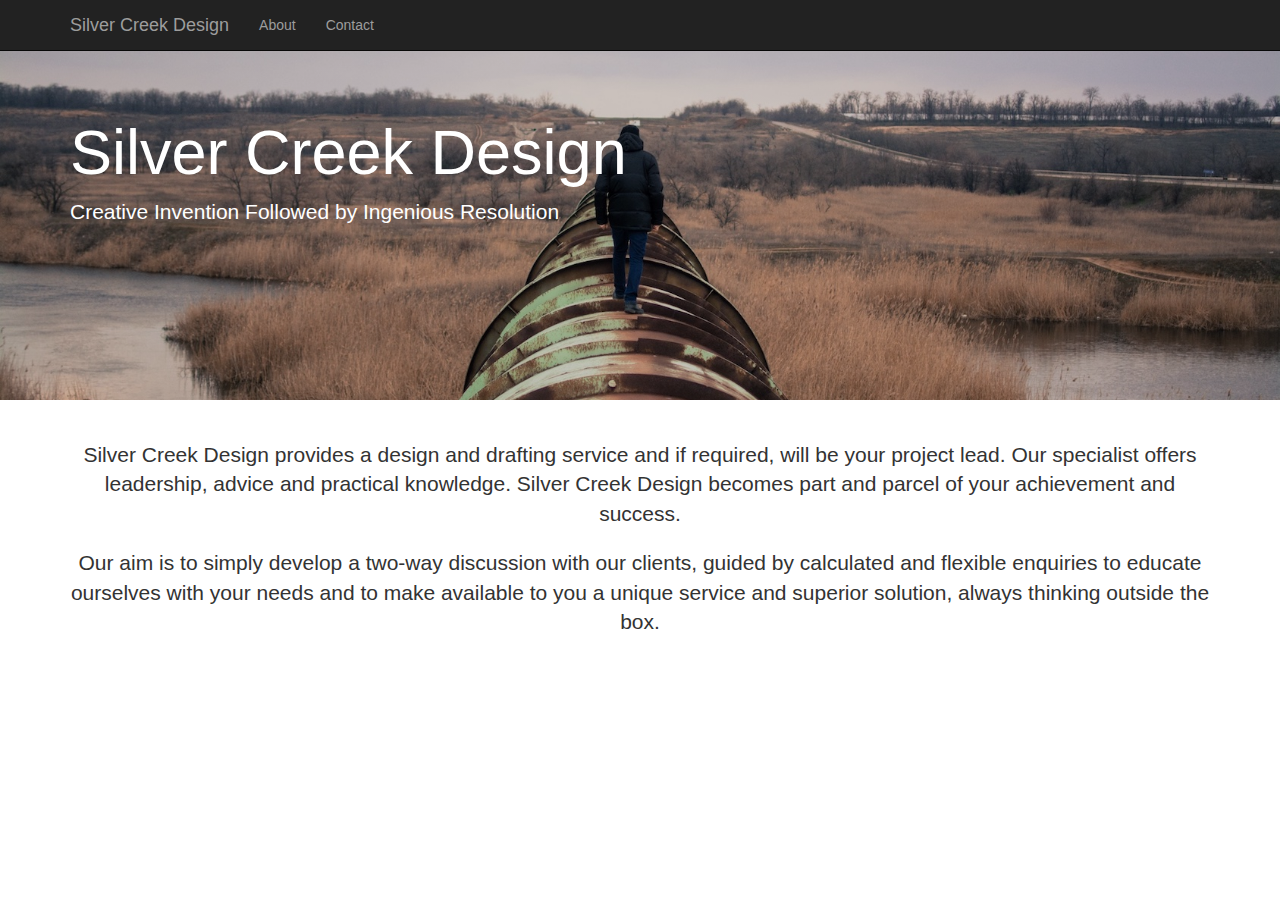
==== www/index.html @ 283d6715 "initial commit" ====
<!DOCTYPE html>
<html lang="en">
  <head>
    <meta charset="utf-8">
    <meta http-equiv="X-UA-Compatible" content="IE=edge">
    <meta name="viewport" content="width=device-width, initial-scale=1">
    <!-- The above 3 meta tags *must* come first in the head; any other head content must come *after* these tags -->
    <meta name="description" content="">
    <meta name="author" content="">
    <link rel="shortcut icon" href="favicon/favicon.ico">
    <link rel="icon" sizes="16x16 32x32 64x64" href="favicon/favicon.ico">
    <link rel="icon" type="image/png" sizes="196x196" href="favicon/favicon-192.png">
    <link rel="icon" type="image/png" sizes="160x160" href="favicon/favicon-160.png">
    <link rel="icon" type="image/png" sizes="96x96" href="favicon/favicon-96.png">
    <link rel="icon" type="image/png" sizes="64x64" href="favicon/favicon-64.png">
    <link rel="icon" type="image/png" sizes="32x32" href="favicon/favicon-32.png">
    <link rel="icon" type="image/png" sizes="16x16" href="favicon/favicon-16.png">
    <link rel="apple-touch-icon" href="favicon/favicon-57.png">
    <link rel="apple-touch-icon" sizes="114x114" href="favicon/favicon-114.png">
    <link rel="apple-touch-icon" sizes="72x72" href="favicon/favicon-72.png">
    <link rel="apple-touch-icon" sizes="144x144" href="favicon/favicon-144.png">
    <link rel="apple-touch-icon" sizes="60x60" href="favicon/favicon-60.png">
    <link rel="apple-touch-icon" sizes="120x120" href="favicon/favicon-120.png">
    <link rel="apple-touch-icon" sizes="76x76" href="favicon/favicon-76.png">
    <link rel="apple-touch-icon" sizes="152x152" href="favicon/favicon-152.png">
    <link rel="apple-touch-icon" sizes="180x180" href="favicon/favicon-180.png">
    <meta name="msapplication-TileColor" content="#FFFFFF">
    <meta name="msapplication-TileImage" content="favicon/favicon-144.png">
    <meta name="msapplication-config" content="/browserconfig.xml">

    <title>Silver Creek Design</title>

    <!-- Bootstrap core CSS -->
    <link href="css/bootstrap.min.css" rel="stylesheet">

    <!-- IE10 viewport hack for Surface/desktop Windows 8 bug -->
    <link href="css/ie10-viewport-bug-workaround.css" rel="stylesheet">

    <!-- Custom CSS -->
    <link href="css/silver-creek-design.css" rel="stylesheet">

  </head>

  <body>

    <nav class="navbar navbar-inverse navbar-fixed-top">
      <div class="container">
        <div class="navbar-header">
          <button type="button" class="navbar-toggle collapsed" data-toggle="collapse" data-target="#navbar" aria-expanded="false" aria-controls="navbar">
            <span class="sr-only">Toggle navigation</span>
            <span class="icon-bar"></span>
            <span class="icon-bar"></span>
            <span class="icon-bar"></span>
          </button>
          <a class="navbar-brand" href="index.html">Silver Creek Design</a>
        </div>
        <div id="navbar" class="collapse navbar-collapse">
          <ul class="nav navbar-nav">
            <li><a href="about.html">About</a></li>
            <li><a href="contact.html">Contact</a></li>
          </ul>
        </div><!--/.nav-collapse -->
      </div>
    </nav>

    <div class="jumbotron">
      <div class="container">
        <h1>Silver Creek Design</h1>
        <p>Creative Invention Followed by Ingenious Resolution</p>
      </div>
    </div>

    <div class="container landing-copy">
      <p class="lead">Silver Creek Design provides a design and drafting service and if required, will be your project lead. Our specialist offers leadership, advice and practical knowledge. Silver Creek Design becomes part and parcel of your achievement and success.</p>
      <p class="lead">Our aim is to simply develop a two-way discussion with our clients, guided by calculated and flexible enquiries to educate ourselves with your needs and to make available to you a unique service and superior solution, always thinking outside the box.</p>
    </div><!-- /.container -->

    <!-- Bootstrap core JavaScript
    ================================================== -->
    <!-- Placed at the end of the document so the pages load faster -->
    <script src="https://ajax.googleapis.com/ajax/libs/jquery/1.12.4/jquery.min.js"></script>
    <script>window.jQuery || document.write('<script src="js/vendor/jquery.min.js"><\/script>')</script>
    <script src="js/bootstrap.min.js"></script>
    <script src="js/ie10-viewport-bug-workaround.js"></script>
  </body>
</html>
---- www/css/ie10-viewport-bug-workaround.css ----
/*!
 * IE10 viewport hack for Surface/desktop Windows 8 bug
 * Copyright 2014-2015 Twitter, Inc.
 * Licensed under MIT (https://github.com/twbs/bootstrap/blob/master/LICENSE)
 */

/*
 * See the Getting Started docs for more information:
 * http://getbootstrap.com/getting-started/#support-ie10-width
 */
@-ms-viewport     { width: device-width; }
@-o-viewport      { width: device-width; }
@viewport         { width: device-width; }
---- www/css/silver-creek-design.css ----
/* Move down content because we have a fixed navbar that is 50px tall */
body {
  padding-top: 50px;
}

.landing-copy {
  padding: 40px 15px;
  text-align: center;
}

.jumbotron {
    background: linear-gradient(rgba(0, 0, 0, 0.2), rgba(0, 0, 0, 0.2)), url("../img/jumbotron-bkg.jpg");
    background-color: #2c3e50;
    margin-bottom: 0;
    min-height: 350px;
    background-repeat: no-repeat;
    background-position: center;
    -webkit-background-size: cover;
    background-size: cover;
    color: white;
}
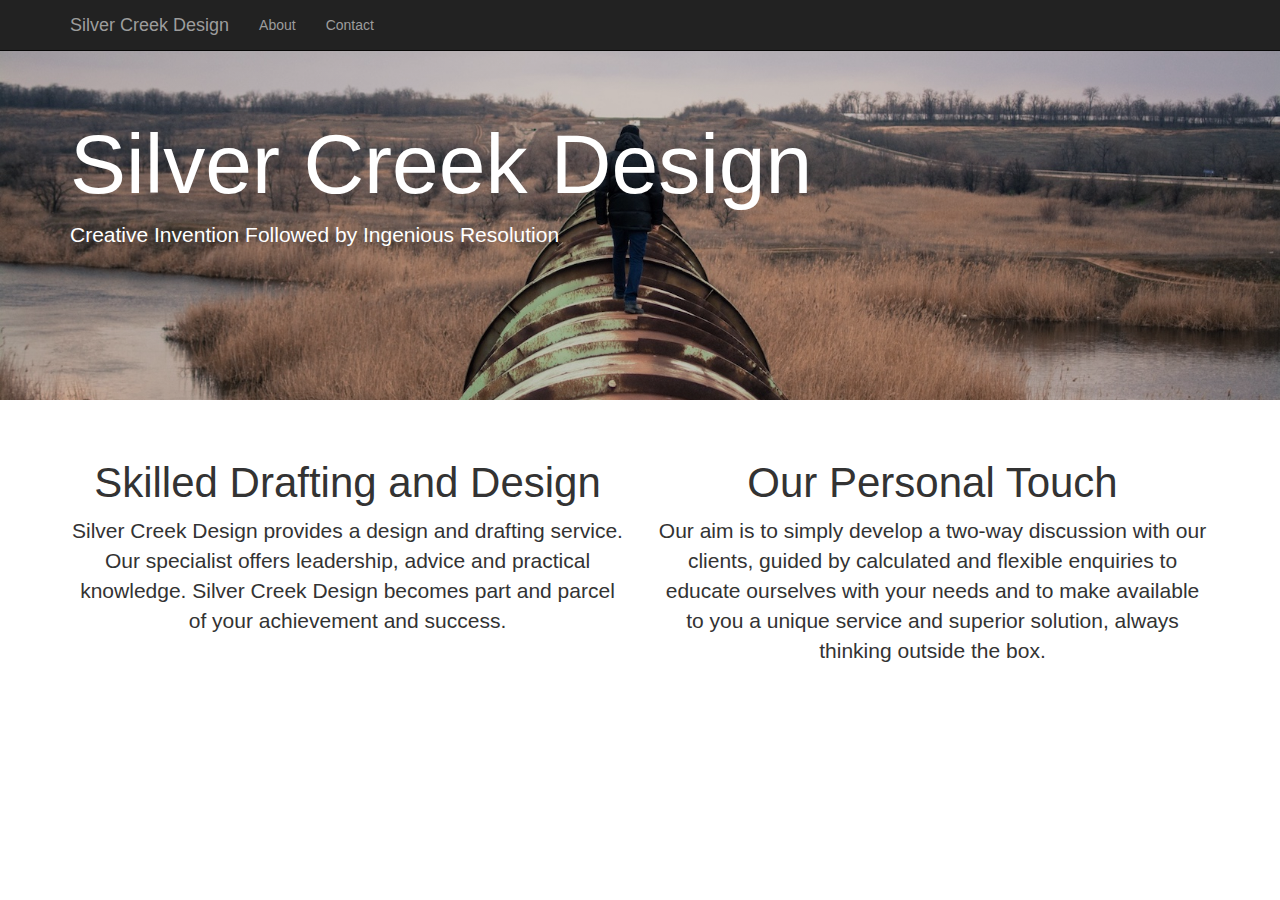
==== commit 74ef1dc8: "increases site font-size; fixes site copy" ====
--- a/www/index.html
+++ b/www/index.html
@@ -71,8 +71,18 @@
     </div>
 
     <div class="container landing-copy">
-      <p class="lead">Silver Creek Design provides a design and drafting service and if required, will be your project lead. Our specialist offers leadership, advice and practical knowledge. Silver Creek Design becomes part and parcel of your achievement and success.</p>
-      <p class="lead">Our aim is to simply develop a two-way discussion with our clients, guided by calculated and flexible enquiries to educate ourselves with your needs and to make available to you a unique service and superior solution, always thinking outside the box.</p>
+      <div class="row">
+        <div class="col-md-6">
+          <h2>Skilled Drafting and Design</h2>
+          <p>Silver Creek Design provides a design and drafting service. Our specialist offers leadership, advice and practical knowledge. Silver Creek Design becomes part and parcel of your achievement and success.</p>
+        </div>
+        <div class="col-md-6">
+          <h2>Our Personal Touch</h2>
+          <p>Our aim is to simply develop a two-way discussion with our clients, guided by calculated and flexible enquiries to educate ourselves with your needs and to make available to you a unique service and superior solution, always thinking outside the box.</p>
+       </div>
+      </div>
+      
+      
     </div><!-- /.container -->
 
     <!-- Bootstrap core JavaScript
--- a/www/css/silver-creek-design.css
+++ b/www/css/silver-creek-design.css
@@ -1,6 +1,14 @@
 /* Move down content because we have a fixed navbar that is 50px tall */
 body {
   padding-top: 50px;
+}
+
+p {
+  font-size: 1.5em;
+}
+
+h2 {
+  font-size: 3em;
 }
 
 .landing-copy {
@@ -18,4 +26,8 @@
     -webkit-background-size: cover;
     background-size: cover;
     color: white;
+}
+
+.jumbotron h1 {
+  font-size: 6em;
 }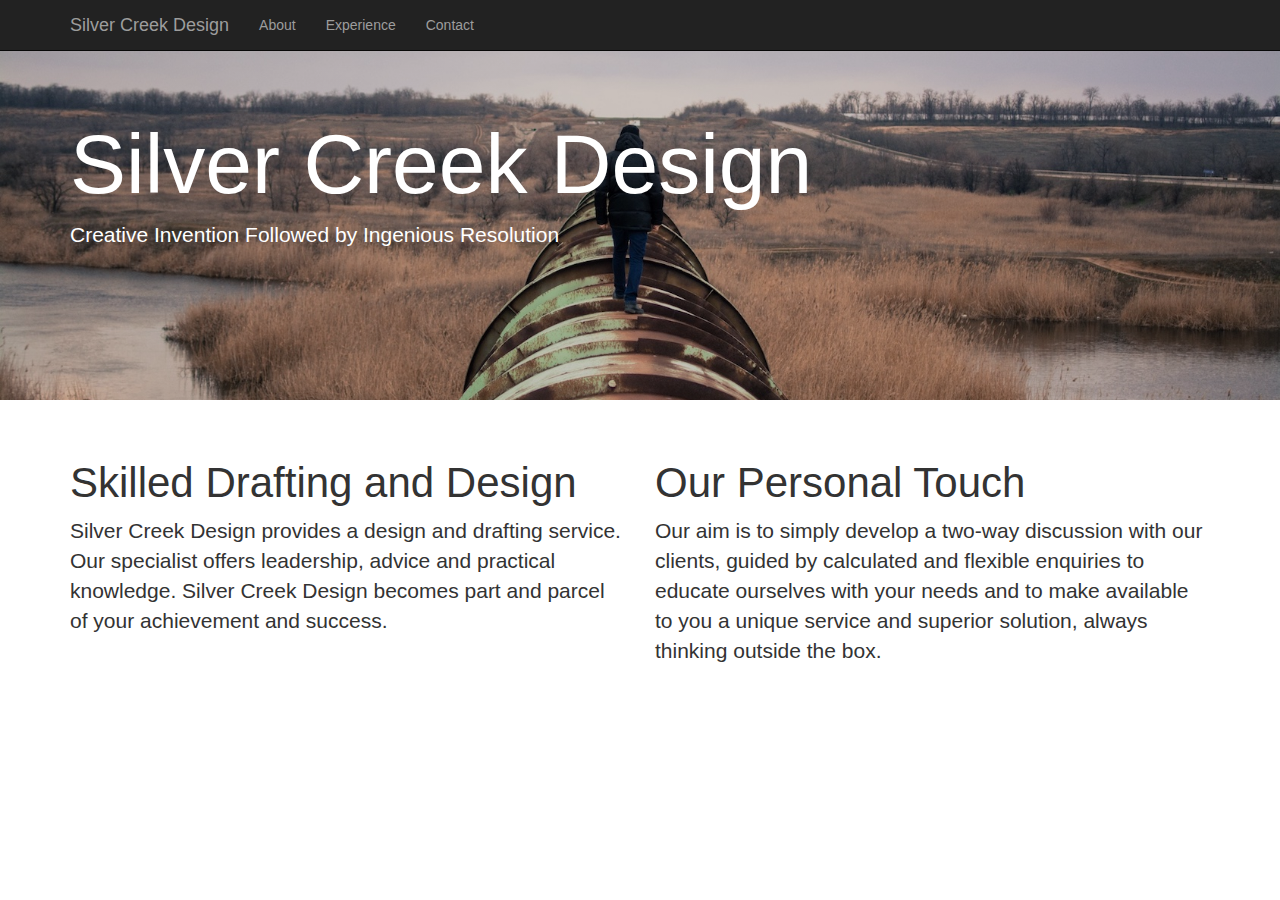
==== commit 10e13ac7: "updates copy; adds new experience page" ====
--- a/www/index.html
+++ b/www/index.html
@@ -57,6 +57,7 @@
         <div id="navbar" class="collapse navbar-collapse">
           <ul class="nav navbar-nav">
             <li><a href="about.html">About</a></li>
+            <li><a href="experience.html">Experience</a></li>
             <li><a href="contact.html">Contact</a></li>
           </ul>
         </div><!--/.nav-collapse -->
--- a/www/css/silver-creek-design.css
+++ b/www/css/silver-creek-design.css
@@ -13,7 +13,6 @@
 
 .landing-copy {
   padding: 40px 15px;
-  text-align: center;
 }
 
 .jumbotron {
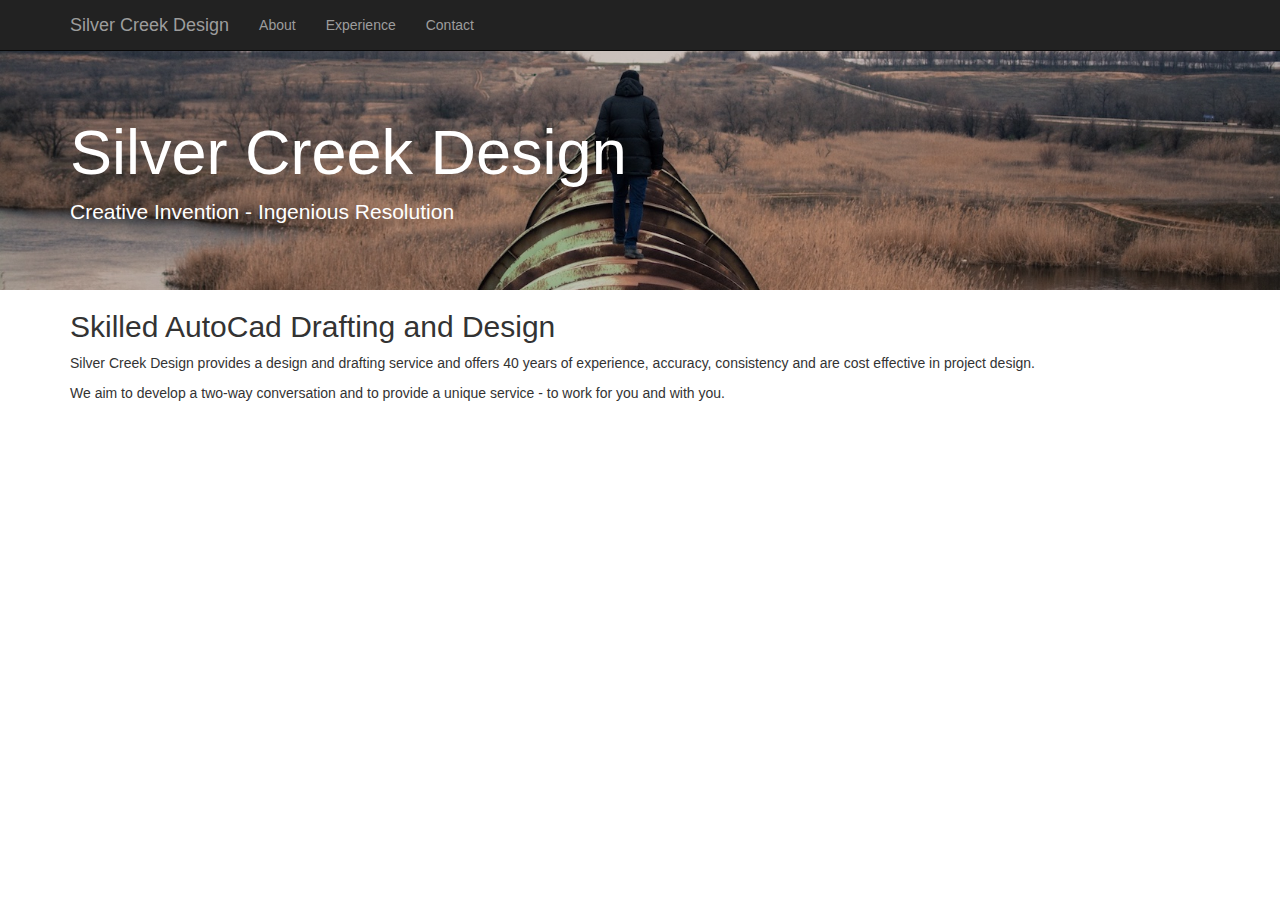
==== commit b5b53909: "tweaks copy for main and experience pages" ====
--- a/www/index.html
+++ b/www/index.html
@@ -67,24 +67,19 @@
     <div class="jumbotron">
       <div class="container">
         <h1>Silver Creek Design</h1>
-        <p>Creative Invention Followed by Ingenious Resolution</p>
+        <p>Creative Invention - Ingenious Resolution</p>
       </div>
     </div>
 
     <div class="container landing-copy">
-      <div class="row">
-        <div class="col-md-6">
-          <h2>Skilled Drafting and Design</h2>
-          <p>Silver Creek Design provides a design and drafting service. Our specialist offers leadership, advice and practical knowledge. Silver Creek Design becomes part and parcel of your achievement and success.</p>
-        </div>
-        <div class="col-md-6">
-          <h2>Our Personal Touch</h2>
-          <p>Our aim is to simply develop a two-way discussion with our clients, guided by calculated and flexible enquiries to educate ourselves with your needs and to make available to you a unique service and superior solution, always thinking outside the box.</p>
-       </div>
-      </div>
-      
-      
+      <h2>Skilled AutoCad Drafting and Design</h2>
+      <p>Silver Creek Design provides a design and drafting service and offers 40 years of experience, accuracy, consistency and are cost effective in project design.</p>
+      <p>We aim to develop a two-way conversation and to provide a unique service - to work for you and with you.</p>
     </div><!-- /.container -->
+
+    <!-- TODO: add testimonial carosel either here or in the jumbotron -->
+
+    <!-- TODO: add rows for example drawings, similar to this example: http://getbootstrap.com/examples/carousel/ -->
 
     <!-- Bootstrap core JavaScript
     ================================================== -->
--- a/www/css/silver-creek-design.css
+++ b/www/css/silver-creek-design.css
@@ -1,32 +1,15 @@
 /* Move down content because we have a fixed navbar that is 50px tall */
 body {
   padding-top: 50px;
-}
-
-p {
-  font-size: 1.5em;
-}
-
-h2 {
-  font-size: 3em;
-}
-
-.landing-copy {
-  padding: 40px 15px;
 }
 
 .jumbotron {
     background: linear-gradient(rgba(0, 0, 0, 0.2), rgba(0, 0, 0, 0.2)), url("../img/jumbotron-bkg.jpg");
     background-color: #2c3e50;
     margin-bottom: 0;
-    min-height: 350px;
     background-repeat: no-repeat;
     background-position: center;
     -webkit-background-size: cover;
     background-size: cover;
     color: white;
-}
-
-.jumbotron h1 {
-  font-size: 6em;
 }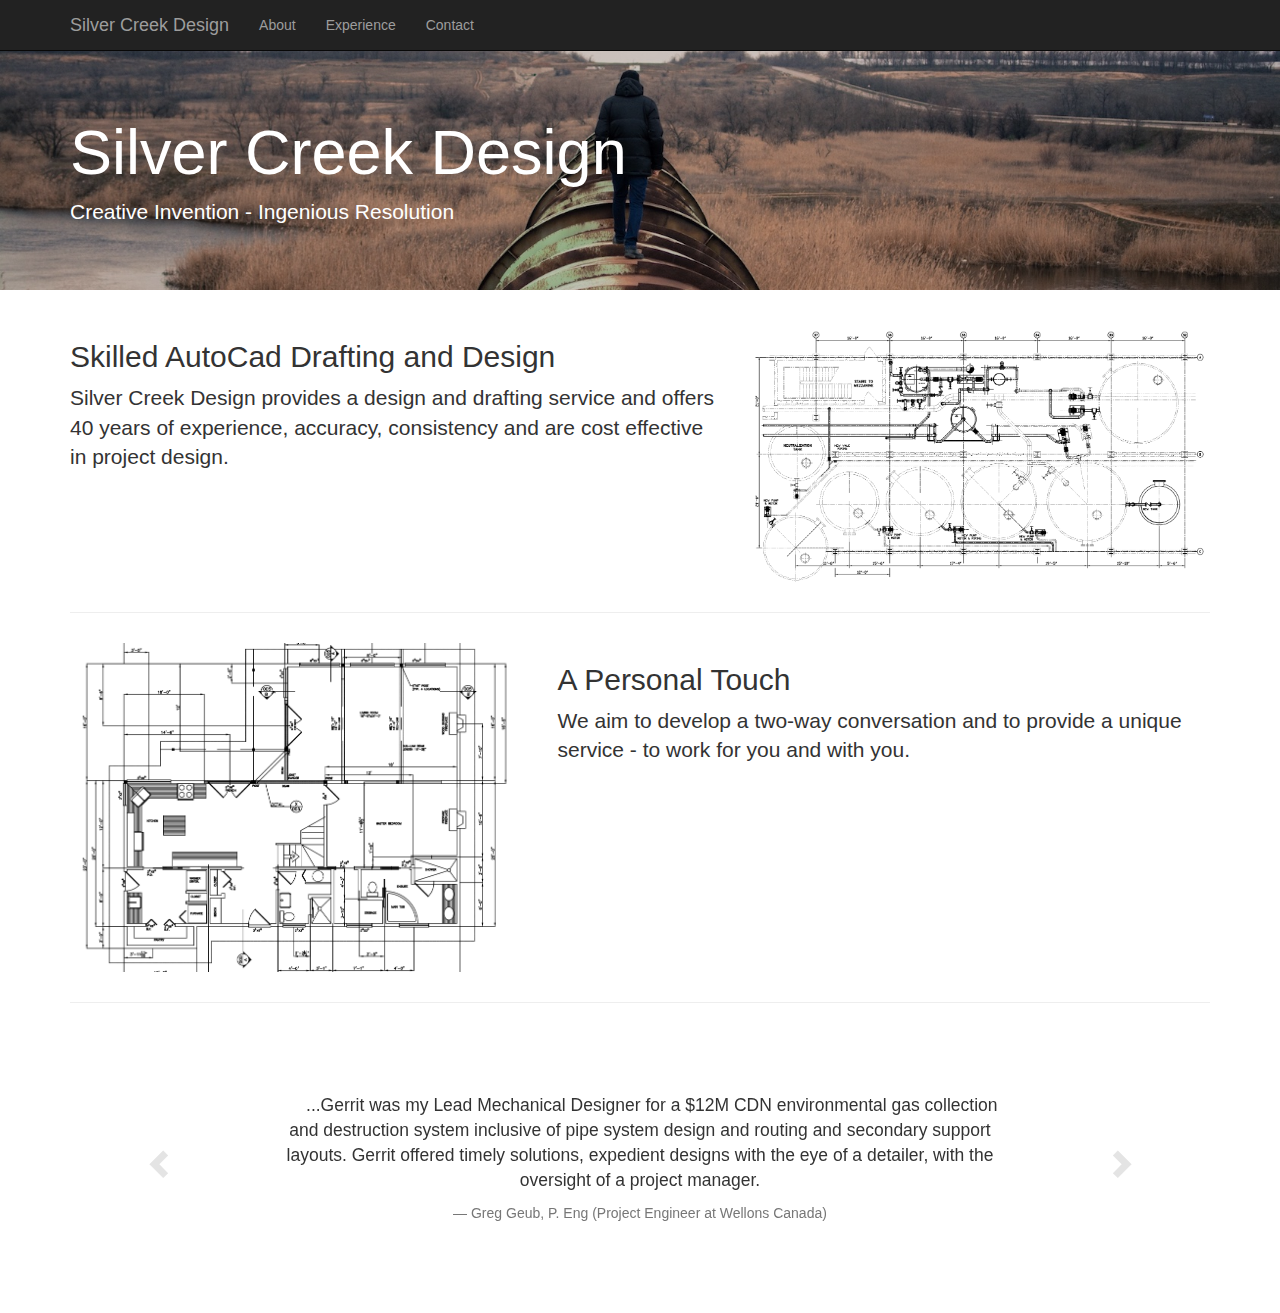
==== commit 6536f09e: "adds drawings and testimonials to main page" ====
--- a/www/index.html
+++ b/www/index.html
@@ -71,15 +71,81 @@
       </div>
     </div>
 
-    <div class="container landing-copy">
-      <h2>Skilled AutoCad Drafting and Design</h2>
-      <p>Silver Creek Design provides a design and drafting service and offers 40 years of experience, accuracy, consistency and are cost effective in project design.</p>
-      <p>We aim to develop a two-way conversation and to provide a unique service - to work for you and with you.</p>
-    </div><!-- /.container -->
+    <div class="container main-copy">
+      <div class="row featurette">
+        <div class="col-md-7">
+          <h2>Skilled AutoCad Drafting and Design</h2>
+          <p class="lead">Silver Creek Design provides a design and drafting service and offers 40 years of experience, accuracy, consistency and are cost effective in project design.</p>
+        </div>
+        <div class="col-md-5">
+          <img class="img-responsive center-block" src="img/bleach-plant.png" alt="Bleach plant drawing">
+        </div>
+      </div>
 
-    <!-- TODO: add testimonial carosel either here or in the jumbotron -->
+      <hr class="featurette-divider">
 
-    <!-- TODO: add rows for example drawings, similar to this example: http://getbootstrap.com/examples/carousel/ -->
+      <div class="row featurette">
+        <div class="col-md-7 col-md-push-5">
+          <h2>A Personal Touch</h2>
+          <p class="lead">We aim to develop a two-way conversation and to provide a unique service - to work for you and with you.</p>
+        </div>
+        <div class="col-md-5 col-md-pull-7">
+          <img class="img-responsive center-block" src="img/house-plan.png" alt="House plan">
+        </div>
+      </div>
+
+      <hr class="featurette-divider">
+
+      </div><!-- /.container -->
+
+      <div class="container">
+        <div class="row">
+          <div class="col-md-12">
+            <div class="carousel slide" data-ride="carousel" id="quote-carousel">
+              <!-- Carousel Slides / Quotes -->
+              <div class="carousel-inner text-center">
+                <!-- Quote 1 -->
+                <div class="item active">
+                  <blockquote>
+                    <div class="row">
+                      <div class="col-sm-8 col-sm-offset-2">
+                        <p>...Gerrit was my Lead Mechanical Designer for a $12M CDN environmental gas collection and destruction system inclusive of pipe system design and routing and secondary support layouts. Gerrit offered timely solutions, expedient designs with the eye of a detailer, with the oversight of a project manager.</p>
+                        <small>Greg Geub, P. Eng (Project Engineer at Wellons Canada)</small>
+                      </div>
+                    </div>
+                  </blockquote>
+                </div>
+                <!-- Quote 2 -->
+                <div class="item">
+                  <blockquote>
+                    <div class="row">
+                      <div class="col-sm-8 col-sm-offset-2">
+                        <p>...Gerrit was the Lead Mechanical Designer for a $1.5M project. Gerrit offered timely resolutions and, practical designs. The client was very pleased with the level of productivity produced.</p>
+                        <small>Gyan Padhi, P.Eng (President at CNGL Inc)</small>
+                      </div>
+                    </div>
+                  </blockquote>
+                </div>
+                <!-- Quote 3 -->
+                <div class="item">
+                  <blockquote>
+                    <div class="row">
+                      <div class="col-sm-8 col-sm-offset-2">
+                        <p>Gerrit Zwiep and Silver Creek Design are known for their passion, aptitude and 40 years of proficiency. During our time together, Gerrit was the lead mechanical designer for major projects within and outside British Columbia. He has designed piping systems, routings and secondary supports and general arrangements in AutoCad 2D and AutoCad Plant 3D.</p>
+                        <small>Andryana Hampel (Senior Designer and Project Manager at A.H Lundberg systems Limited)</small>
+                      </div>
+                    </div>
+                  </blockquote>
+                </div>
+              </div>
+
+              <!-- Carousel Buttons Next/Prev -->
+              <a data-slide="prev" href="#quote-carousel" class="left carousel-control"><i class="glyphicon glyphicon-chevron-left"></i></a>
+              <a data-slide="next" href="#quote-carousel" class="right carousel-control"><i class="glyphicon glyphicon-chevron-right"></i></a>
+            </div>
+          </div>
+        </div>
+      </div>
 
     <!-- Bootstrap core JavaScript
     ================================================== -->
--- a/www/css/silver-creek-design.css
+++ b/www/css/silver-creek-design.css
@@ -1,6 +1,7 @@
 /* Move down content because we have a fixed navbar that is 50px tall */
 body {
   padding-top: 50px;
+  padding-bottom: 30px;
 }
 
 .jumbotron {
@@ -12,4 +13,31 @@
     -webkit-background-size: cover;
     background-size: cover;
     color: white;
+}
+
+.main-copy {
+  padding-top: 30px;
+}
+
+.featurette-divider {
+  margin: 30px 0; /* Space out the Bootstrap <hr> more */
+}
+#quote-carousel{
+  padding: 50px 0px 50px  0px;
+}
+#quote-carousel .carousel-control {
+    background: none;
+    color: #CACACA;
+    font-size: 2.3em;
+    text-shadow: none;
+}
+.item blockquote {
+    border-left: none;
+    margin: 0;
+}
+.item blockquote p:before {
+    content: "\f10d";
+    font-family: 'Fontawesome';
+    float: left;
+    margin-right: 10px;
 }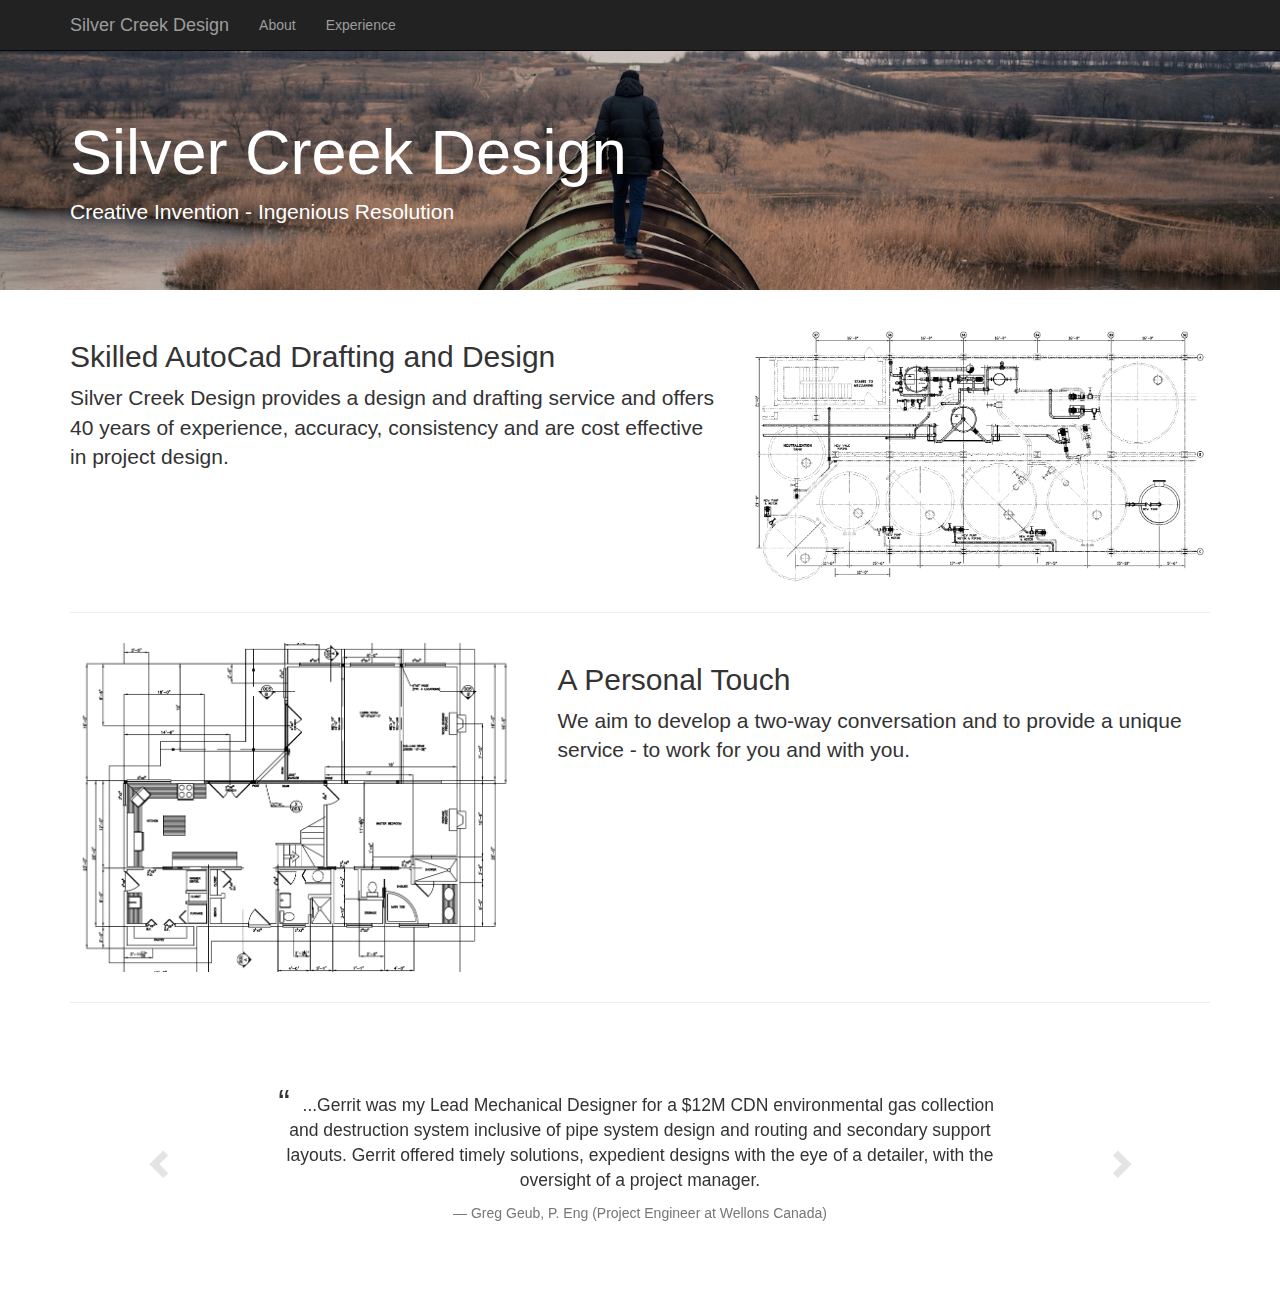
==== commit 60b820a3: "Removes contact page" ====
--- a/www/index.html
+++ b/www/index.html
@@ -58,7 +58,6 @@
           <ul class="nav navbar-nav">
             <li><a href="about.html">About</a></li>
             <li><a href="experience.html">Experience</a></li>
-            <li><a href="contact.html">Contact</a></li>
           </ul>
         </div><!--/.nav-collapse -->
       </div>
--- a/www/css/silver-creek-design.css
+++ b/www/css/silver-creek-design.css
@@ -5,14 +5,14 @@
 }
 
 .jumbotron {
-    background: linear-gradient(rgba(0, 0, 0, 0.2), rgba(0, 0, 0, 0.2)), url("../img/jumbotron-bkg.jpg");
-    background-color: #2c3e50;
-    margin-bottom: 0;
-    background-repeat: no-repeat;
-    background-position: center;
-    -webkit-background-size: cover;
-    background-size: cover;
-    color: white;
+  background: linear-gradient(rgba(0, 0, 0, 0.2), rgba(0, 0, 0, 0.2)), url("../img/jumbotron-bkg.jpg");
+  background-color: #2c3e50;
+  margin-bottom: 0;
+  background-repeat: no-repeat;
+  background-position: center;
+  -webkit-background-size: cover;
+  background-size: cover;
+  color: white;
 }
 
 .main-copy {
@@ -24,20 +24,32 @@
 }
 #quote-carousel{
   padding: 50px 0px 50px  0px;
+  min-height: 250px;
 }
 #quote-carousel .carousel-control {
-    background: none;
-    color: #CACACA;
-    font-size: 2.3em;
-    text-shadow: none;
+  background: none;
+  color: #CACACA;
+  font-size: 2.3em;
+  text-shadow: none;
 }
 .item blockquote {
-    border-left: none;
-    margin: 0;
+  border-left: none;
+  margin: 0;
 }
 .item blockquote p:before {
-    content: "\f10d";
-    font-family: 'Fontawesome';
-    float: left;
-    margin-right: 10px;
+  content: open-quote;
+  font-size: 2em;
+  line-height: 0.5em;
+  float: left;
+  margin-right: 5px;
+}
+
+@media (max-width: 480px) { 
+  #quote-carousel{
+    min-height: 420px;
+  }
+}
+
+#premiers-award-well{
+  margin: 10px 50px 0px 50px;
 }